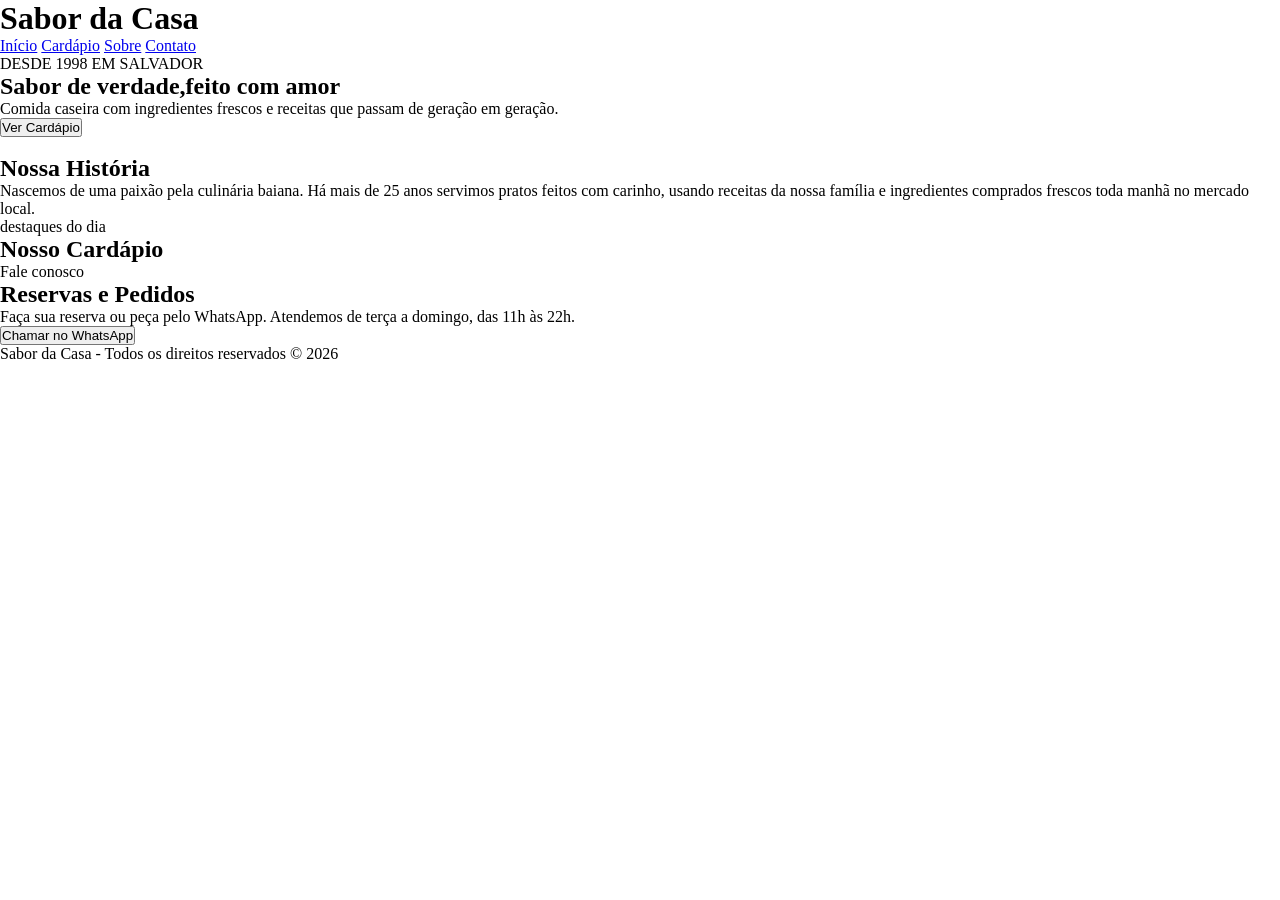
==== index.html @ a3a813fd "Esqueleto do projeto Esqueleto do HTML Variáveis do CSS" ====
<!DOCTYPE html>
<html lang="pt-BR">

<head>
    <meta charset="UTF-8">
    <meta name="viewport" content="width=device-width, initial-scale=1.0">
    <title>Sabor da Casa</title>
    <link rel="stylesheet" href="style.css">
</head>

<body>
    <header>
        <h1>Sabor da Casa</h1>
        <nav>
            <a href="#">Início</a>
            <a href="#">Cardápio</a>
            <a href="#">Sobre</a>
            <a href="#">Contato</a>
        </nav>
    </header>
    <main>
        <div class="destaque">
            <p>DESDE 1998 EM SALVADOR</p>
            <h2>Sabor de verdade,feito com amor</h2>
            <p>Comida caseira com ingredientes frescos e receitas que passam de geração em geração.</p>
            <button>Ver Cardápio</button>
        </div>
        <div class="historia">
            <img src="https://images.unsplash.com/photo-1414235077428-338989a2e8c0?w=600&fit=crop" alt="">
            <h2>Nossa História</h2>
            <p>Nascemos de uma paixão pela culinária baiana. Há mais de 25 anos servimos pratos feitos com carinho, usando receitas da nossa família e ingredientes comprados frescos toda manhã no mercado local.</p>
        </div>
        <div class="cardapio">
            <p>destaques do dia</p>
            <h2>Nosso Cardápio</h2>
            <div class="prato-1"></div>
            <div class="prato-2"></div>
            <div class="prato-3"></div>
        </div>
        <div class="contato">
            <p>Fale conosco</p>
            <h2>Reservas e Pedidos</h2>
            <p>Faça sua reserva ou peça pelo WhatsApp. Atendemos de terça a domingo, das 11h às 22h.</p>
            <button>Chamar no WhatsApp</button>
        </div>
    </main>
    <footer>
        <p>Sabor da Casa - Todos os direitos reservados &copy; 2026 </p>
    </footer>
</body>

</html>
---- style.css ----
@charset "UTF-8";

@import url('https://fonts.googleapis.com/css2?family=Playfair+Display:wght@400;700&family=Lato:wght@300;400;700&display=swap');

:root {

    --cor1: #1c1c1c; /*Fundo escuro / Navbar*/
    --cor2: #2a2a2a; /*Cards escuros*/
    --cor3: #d4a853; /*Dourado / Destaque*/
    --cor4: #c4933f; /*Dourado hover*/
    --cor5: #faf8f4; /*Fundo da página*/
    --cor6: #777777; /*Textos secundários*/
    --cor7: #25d366; /*Botão WhatsApp*/
    --cor8: #1db954; /*WhatsApp hover*/

    --font-family-primary: 'Playfair Display', serif;  /*Títulos e Logo*/
    --font-family-secondary: 'Lato', sans-serif; /*Textos e navegação*/
}

* {
    margin: 0;
    padding: 0;
}
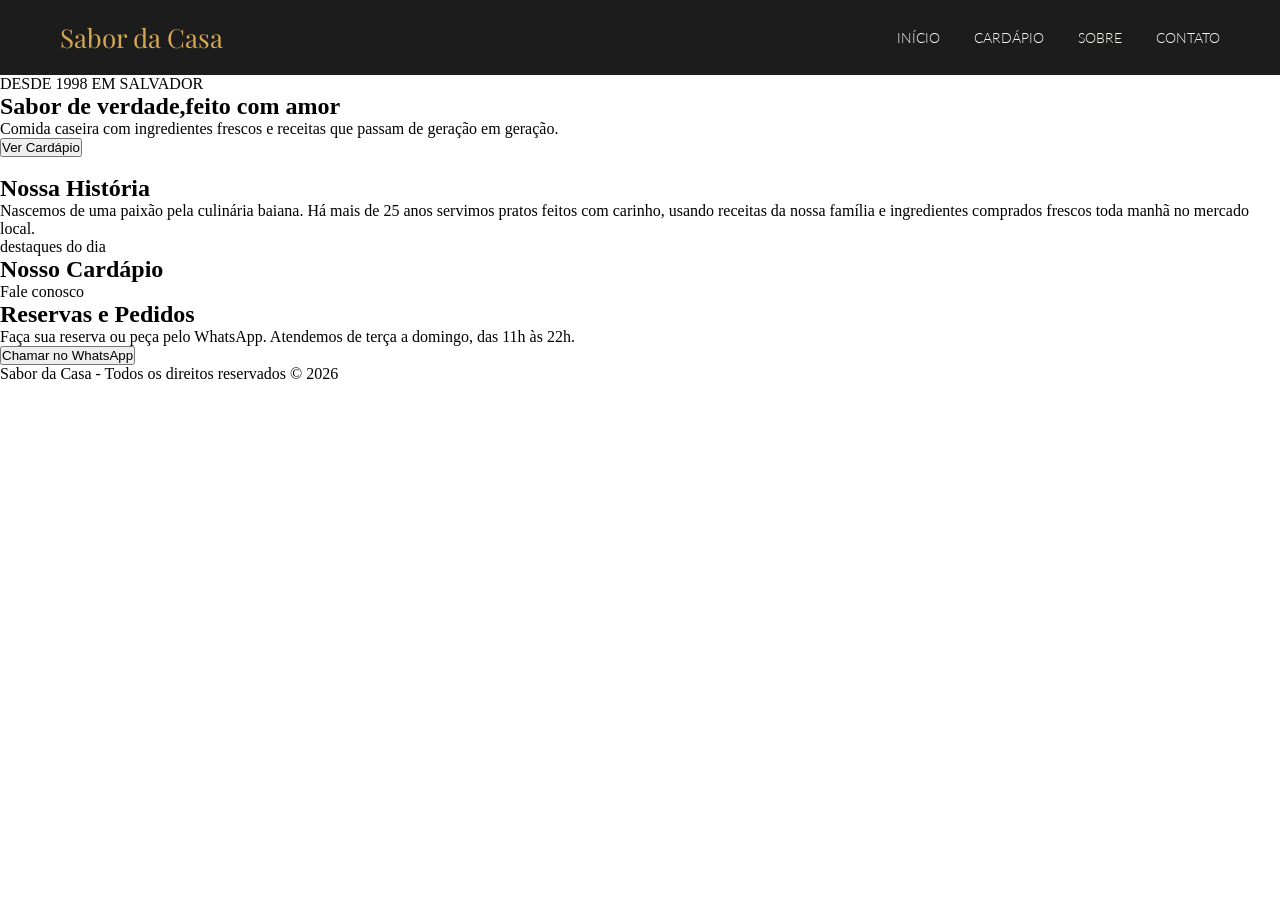
==== commit b43e4252: "NavBar Estilizando o Navbar" ====
--- a/index.html
+++ b/index.html
@@ -9,9 +9,9 @@
 </head>
 
 <body>
-    <header>
-        <h1>Sabor da Casa</h1>
-        <nav>
+    <header class="navbar">
+        <h1 class="navbar-title">Sabor da Casa</h1>
+        <nav class="navbar-links">
             <a href="#">Início</a>
             <a href="#">Cardápio</a>
             <a href="#">Sobre</a>
--- a/style.css
+++ b/style.css
@@ -20,4 +20,31 @@
 * {
     margin: 0;
     padding: 0;
-}+}
+
+/* Navbar */
+
+.navbar {
+    background-color: var(--cor1);
+    display: flex;
+    justify-content: space-between;
+    align-items: center;
+    padding: 20px 60px;
+}
+
+.navbar-title {
+    font-family: var(--font-family-primary);
+    font-weight: normal;
+    font-size: 26px;
+    color: var(--cor3);
+}
+
+.navbar-links > a {
+    font-family: var(--font-family-secondary);
+    font-size: 14px;
+    font-weight: 300;
+    text-decoration: none;
+    text-transform: uppercase;
+    color: var(--cor5);
+    margin-left: 30px;
+}
